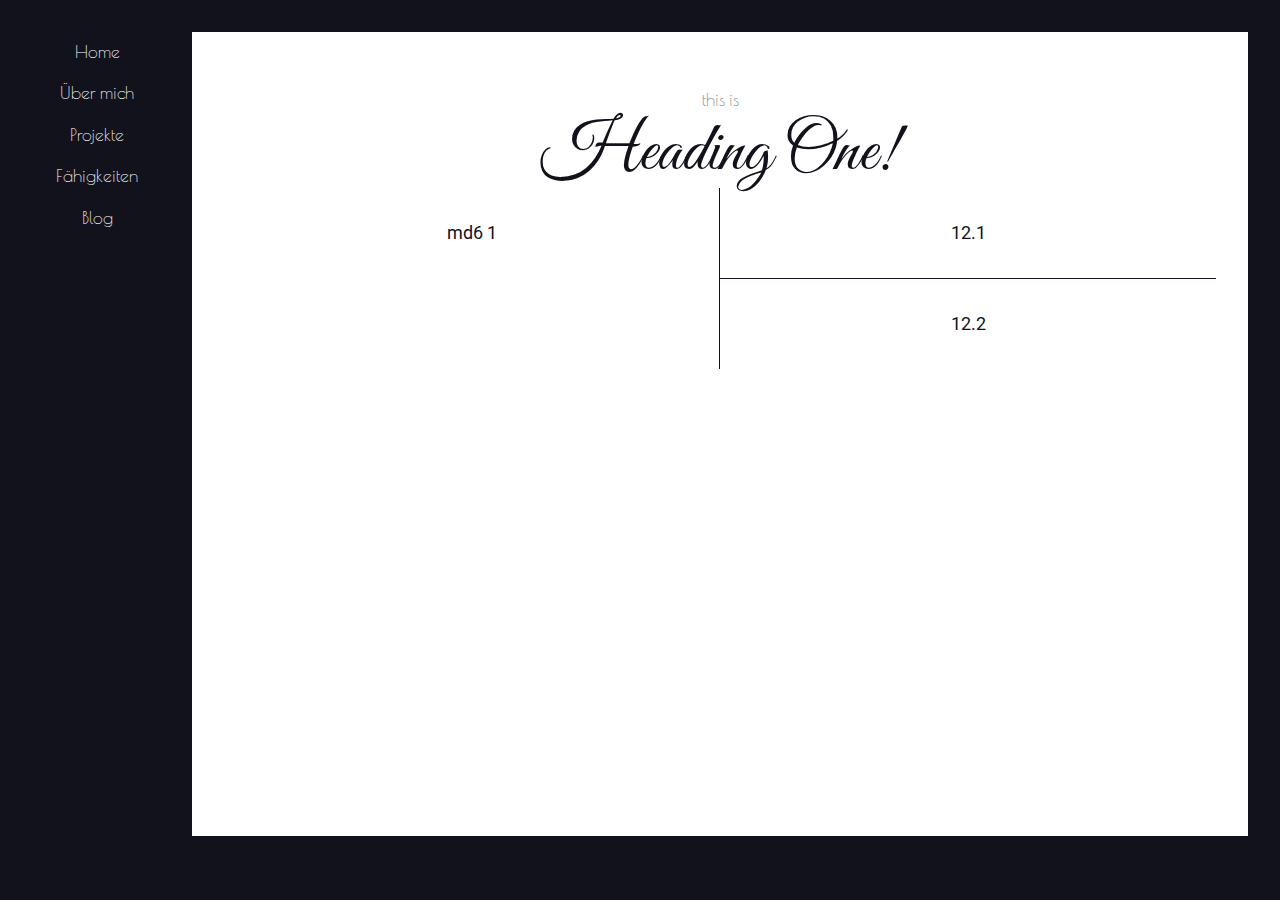
==== about.html @ b11561b9 "Add files via upload" ====
<!DOCTYPE html>
    <head>
        <meta charset="utf-8">
        <title>Julia Helmine Kohl</title>
        <meta name="description" content="Das ist die persönliche Website von E-Commerce Studentin Julia Helmine Kohl">
        <meta name="viewport" content="width=device-width, initial-scale=1">

        <!-- Styles -->
        <!-- Fonts -->
        <link href="https://fonts.googleapis.com/css?family=Great+Vibes|Poiret+One&display=swap" rel="stylesheet">
        <link href="https://fonts.googleapis.com/css?family=Roboto&display=swap" rel="stylesheet">

        <!-- Bootstrap -->
        <link rel="stylesheet" href="https://stackpath.bootstrapcdn.com/bootstrap/4.4.1/css/bootstrap.min.css" integrity="sha384-Vkoo8x4CGsO3+Hhxv8T/Q5PaXtkKtu6ug5TOeNV6gBiFeWPGFN9MuhOf23Q9Ifjh" crossorigin="anonymous">
        
        <!-- Custom CSS -->
        <link rel="stylesheet" href="styles.css">
    </head>
    <body>
        <div class="frame" id="frame">
            <div class="nav">
                <ul>
                    <li><a href="index.html">Home</a></li>
                    <li><a href="about.html">Über mich</a></li>
                    <li><a href="projects.html">Projekte</a></li>
                    <li><a href="skills.html">Fähigkeiten</a></li>
                    <li><a href="blog.html">Blog</a></li>
                </ul>
            </div>
            <div class="mnav">
                <ul>
                    <li>Home</li>
                    <li>Über mich</li>
                    <li>Projekte</li>
                    <li>Fähigkeiten</li>
                    <li>Blog</li>
                </ul>
            </div>
            <div class="content">
                <h1>
                    <small class="text-muted">this is</small><br>
                    Heading One!
                </h1>
                <div class="container-fluid layout-1-2">
                    <div class="row">
                        <div class="col-md-6">
                            md6 1
                        </div>
                        <div class="col-md-6">
                            <div class="row">
                                <div class="col-12">
                                    12.1
                                </div>                            
                            </div>
                            <div class="row">
                                <div class="col-12">
                                    12.2
                                </div>                            
                            </div>
                        </div>
                    </div>
                </div>
            </div>
        </div>
        <!-- Custom JS -->
        <script src="scripts.js"></script>

        <!-- Bootstrap -->
        <script src="https://code.jquery.com/jquery-3.4.1.slim.min.js" integrity="sha384-J6qa4849blE2+poT4WnyKhv5vZF5SrPo0iEjwBvKU7imGFAV0wwj1yYfoRSJoZ+n" crossorigin="anonymous"></script>
        <script src="https://cdn.jsdelivr.net/npm/popper.js@1.16.0/dist/umd/popper.min.js" integrity="sha384-Q6E9RHvbIyZFJoft+2mJbHaEWldlvI9IOYy5n3zV9zzTtmI3UksdQRVvoxMfooAo" crossorigin="anonymous"></script>
        <script src="https://stackpath.bootstrapcdn.com/bootstrap/4.4.1/js/bootstrap.min.js" integrity="sha384-wfSDF2E50Y2D1uUdj0O3uMBJnjuUD4Ih7YwaYd1iqfktj0Uod8GCExl3Og8ifwB6" crossorigin="anonymous"></script>
    </body>
</html>
---- styles.css ----
body {
  font-family: 'Roboto', sans-serif;
  color: white;
  font-size: 1.1rem;
}
body a {
  color: white;
  text-decoration: none;
}
body a:hover {
  color: white;
  text-decoration: none;
  font-weight: bold;
}
body h1 {
  font-family: 'Great Vibes', cursive;
  font-size: 400%;
  line-height: 75%;
}
body h1 small {
  font-family: 'Poiret One', cursive;
  font-size: 1.1rem;
}
body div.frame {
  position: relative;
  padding: 2rem 2rem 4rem 12rem;
  background-color: #12121d;
  width: 100vw;
  height: 100vh;
}
body div.frame.mobile {
  padding: 0;
}
body div.frame .nav {
  position: absolute;
  left: 16px;
  top: 24px;
  color: white;
  font-family: 'Poiret One', cursive;
}
body div.frame .nav ul {
  list-style: none;
  text-align: center;
}
body div.frame .nav ul li {
  margin: 15px;
  margin-left: 0;
}
body div.frame .nav ul .profile-img {
  width: 75px;
  border-radius: 100%;
  border: 1px solid white;
}
body div.frame .nav ul .profile-img:hover {
  border: 3px solid white;
}
body div.frame .mnav {
  text-align: center;
  height: 100vh;
  width: 175px;
  background-color: #12121d;
  display: none;
  position: absolute;
  left: 0;
  top: 0;
  color: white;
  font-family: 'Poiret One', cursive;
  padding: 1rem;
  padding-left: 0.6rem;
  z-index: 1000;
}
body div.frame .mnav.inactive {
  width: 0;
  padding: 0;
}
body div.frame .mnav.inactive ul {
  display: none;
}
body div.frame .mnav.inactive i {
  position: absolute;
  left: 0;
  color: #12121d;
}
body div.frame .mnav.inactive i#menu-icon {
  font-size: 32px!important;
}
body div.frame .mnav i {
  position: absolute;
  top: 4px;
  left: 124px;
}
body div.frame .mnav ul {
  list-style: none;
}
body div.frame .mnav ul li {
  margin: 15px;
  margin-left: 0;
}
body div.frame .mnav ul .profile-img {
  width: 75px;
  border-radius: 100%;
  border: 1px solid white;
}
body div.content {
  color: #12121d;
  background-color: white;
  text-align: center;
  width: 100%;
  height: 100%;
  padding: 2rem 2rem;
  overflow-y: auto;
  overflow-x: hidden;
  position: relative;
}
body div.credits {
  position: absolute;
  color: #30304d;
  font-size: small;
  left: 2rem;
  width: 7rem;
  text-align: center;
  bottom: 4rem;
}
body div.credits a {
  color: #30304d;
}
body div.copyright {
  position: absolute;
  right: 2rem;
  font-family: 'Poiret One', cursive;
  bottom: 1rem;
}
.layout-1-2:not(.sm) .row div.col-md-6:first-child {
  border-right: 1px solid #12121d;
}
.layout-1-2:not(.sm) .row div.col-md-6 .row:first-child .col-12:first-child {
  border-bottom: 1px solid #12121d;
}
div.row > *:first-child {
  padding: 2rem;
}
.lightest-color {
  color: white;
}
.no-display {
  display: none;
}
.init-display {
  display: initial;
}
@media screen and (max-width: 767px) {
  body h1 {
    font-size: 225%;
  }
}
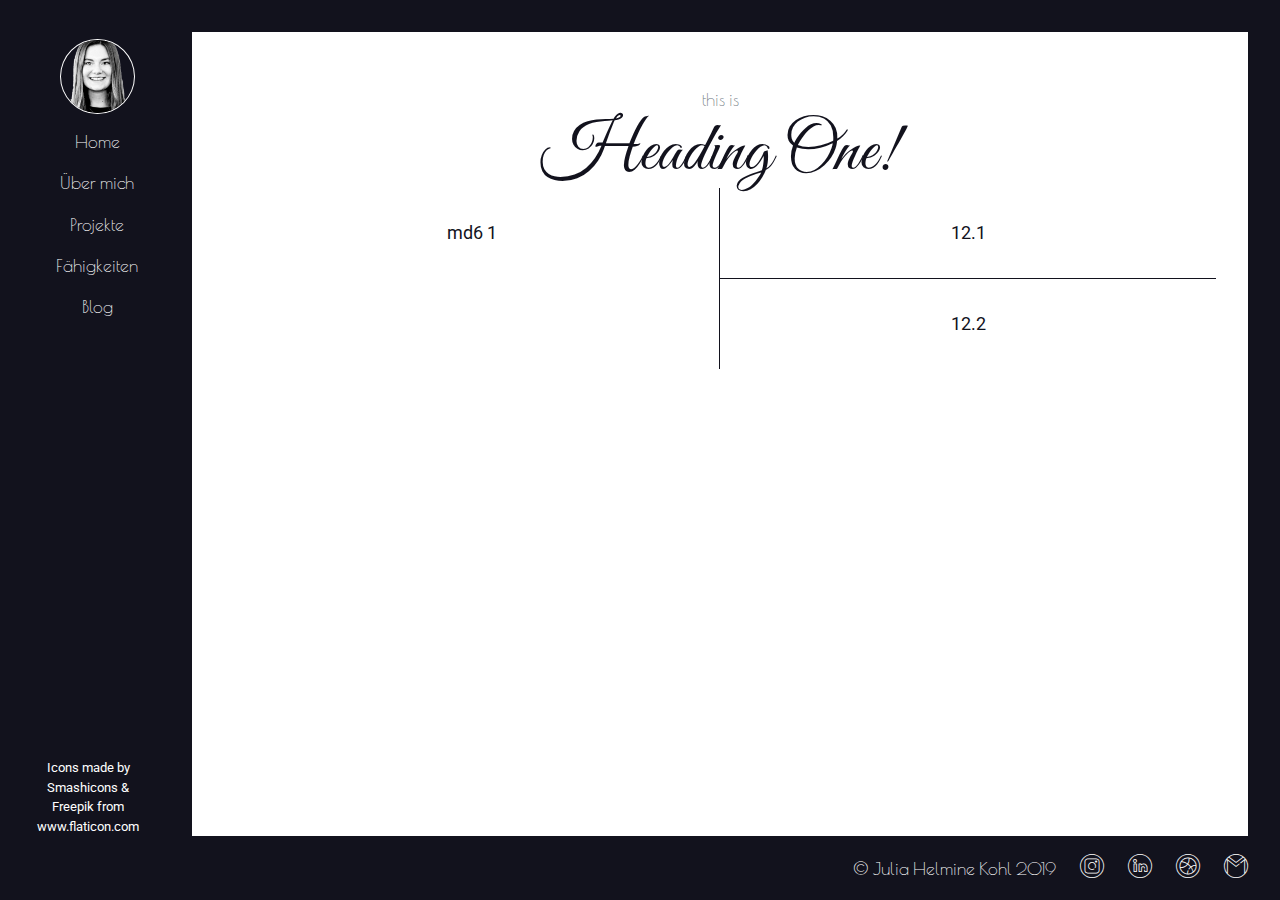
==== commit 702ed58b: "Add files via upload" ====
--- a/about.html
+++ b/about.html
@@ -10,6 +10,10 @@
         <link href="https://fonts.googleapis.com/css?family=Great+Vibes|Poiret+One&display=swap" rel="stylesheet">
         <link href="https://fonts.googleapis.com/css?family=Roboto&display=swap" rel="stylesheet">
 
+        <!-- Icons -->
+        <link rel="stylesheet" href="icons\font\flaticon.css">
+        <link rel="stylesheet" href="icons\socials\font\flaticon.css">
+
         <!-- Bootstrap -->
         <link rel="stylesheet" href="https://stackpath.bootstrapcdn.com/bootstrap/4.4.1/css/bootstrap.min.css" integrity="sha384-Vkoo8x4CGsO3+Hhxv8T/Q5PaXtkKtu6ug5TOeNV6gBiFeWPGFN9MuhOf23Q9Ifjh" crossorigin="anonymous">
         
@@ -20,6 +24,7 @@
         <div class="frame" id="frame">
             <div class="nav">
                 <ul>
+                    <li><a href="#"><img src="images\juk.png" alt="Foto Julia Kohl" class="profile-img"></a></li>
                     <li><a href="index.html">Home</a></li>
                     <li><a href="about.html">Über mich</a></li>
                     <li><a href="projects.html">Projekte</a></li>
@@ -28,15 +33,18 @@
                 </ul>
             </div>
             <div class="mnav">
+                <i class="flaticon-error" id="menu-icon" onclick="toggleNav()"></i>
                 <ul>
-                    <li>Home</li>
-                    <li>Über mich</li>
-                    <li>Projekte</li>
-                    <li>Fähigkeiten</li>
-                    <li>Blog</li>
+                    <li><a href="index.html"><img src="images\juk.png" alt="Foto Julia Kohl" class="profile-img"></a></li>
+                    <li><a href="index.html">Home</a></li>
+                    <li><a href="about.html">Über mich</a></li>
+                    <li><a href="projects.html">Projekte</a></li>
+                    <li><a href="skills.html">Fähigkeiten</a></li>
+                    <li><a href="blog.html">Blog</a></li>
                 </ul>
             </div>
             <div class="content">
+                <!-- <span class="subtitle">Hi, ich bin</span> -->
                 <h1>
                     <small class="text-muted">this is</small><br>
                     Heading One!
@@ -61,6 +69,25 @@
                     </div>
                 </div>
             </div>
+            <div class="credits">
+                <div id="smashicons">
+                    Icons made by 
+                    <a href="https://www.flaticon.com/authors/smashicons" title="Smashicons">Smashicons</a> 
+                     & 
+                    <a href="https://www.flaticon.com/authors/freepik" title="Freepik">Freepik</a>
+                    from 
+                    <a href="https://www.flaticon.com/" title="Flaticon">www.flaticon.com</a>
+                </div>
+            </div>
+            <div class="copyright">
+                <span id="c-jhk">© Julia Helmine Kohl 2019</span>
+                <span class="socials">
+                    <a href="" class="icon"><i class="flaticon-051-instagram"></i></a>
+                    <a href="" class="icon"><i class="flaticon-051-linkedin"></i></a>
+                    <a href="" class="icon"><i class="flaticon-051-dribbble"></i></a>
+                    <a href="" class="icon"><i class="flaticon-051-gmail"></i></a>
+                </span>
+            </div>
         </div>
         <!-- Custom JS -->
         <script src="scripts.js"></script>
--- a/styles.css
+++ b/styles.css
@@ -114,15 +114,11 @@
 }
 body div.credits {
   position: absolute;
-  color: #30304d;
   font-size: small;
   left: 2rem;
   width: 7rem;
   text-align: center;
   bottom: 4rem;
-}
-body div.credits a {
-  color: #30304d;
 }
 body div.copyright {
   position: absolute;
@@ -142,6 +138,9 @@
 .lightest-color {
   color: white;
 }
+.active {
+  font-weight: bold!important;
+}
 .no-display {
   display: none;
 }
